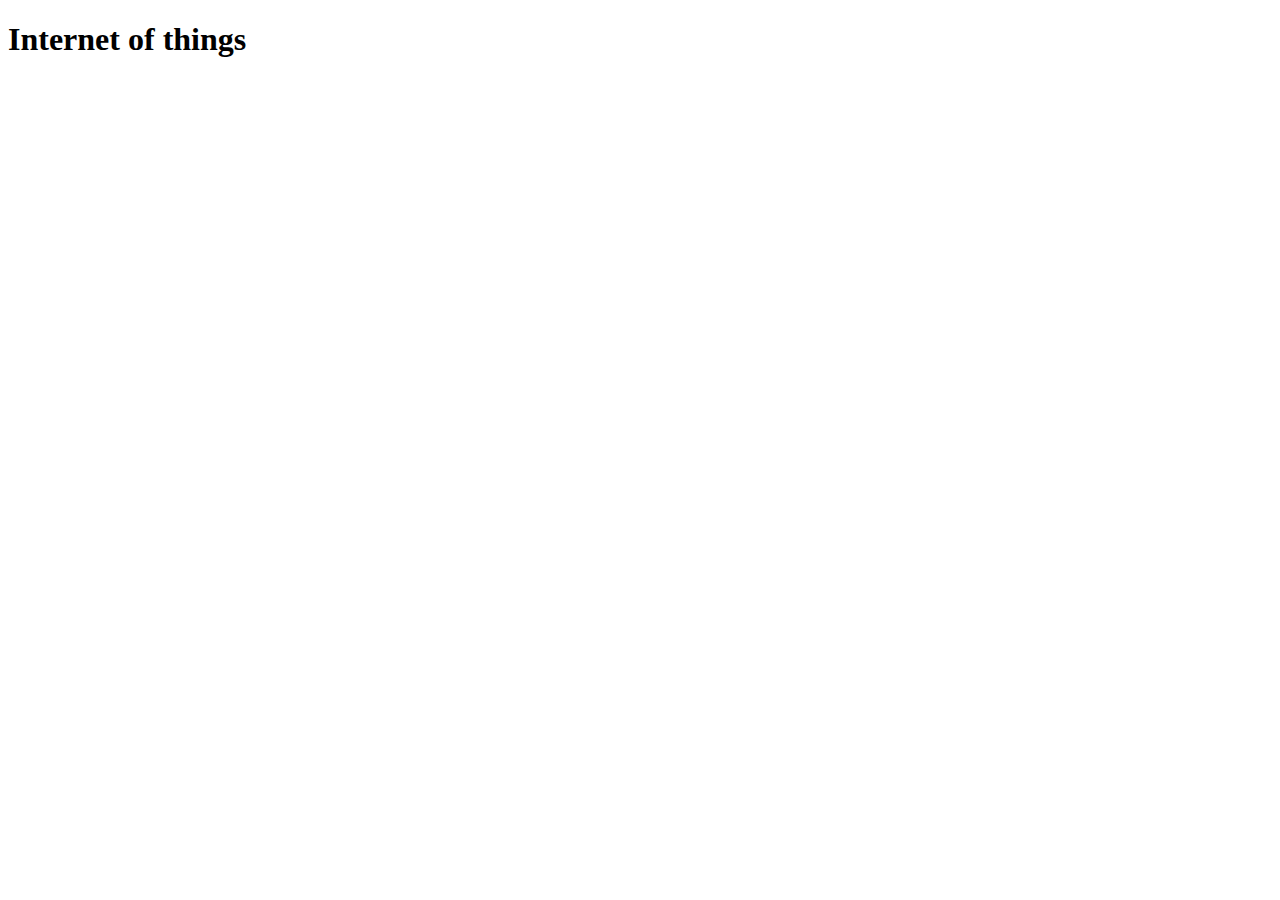
==== index.html @ 77b2b699 "first commit" ====
<!DOCTYPE html>

<html>
    <head>
        <meta charset="utf-8">
        <meta http-equiv="X-UA-Compatible" content="IE=edge">
        <title></title>
        <meta name="description" content="">
        <meta name="viewport" content="width=device-width, initial-scale=1">
        <link rel="stylesheet" href="style.css">
    </head>
    <body>
        <h1>
            Internet of things
        </h1>
       
    </body>
</html>
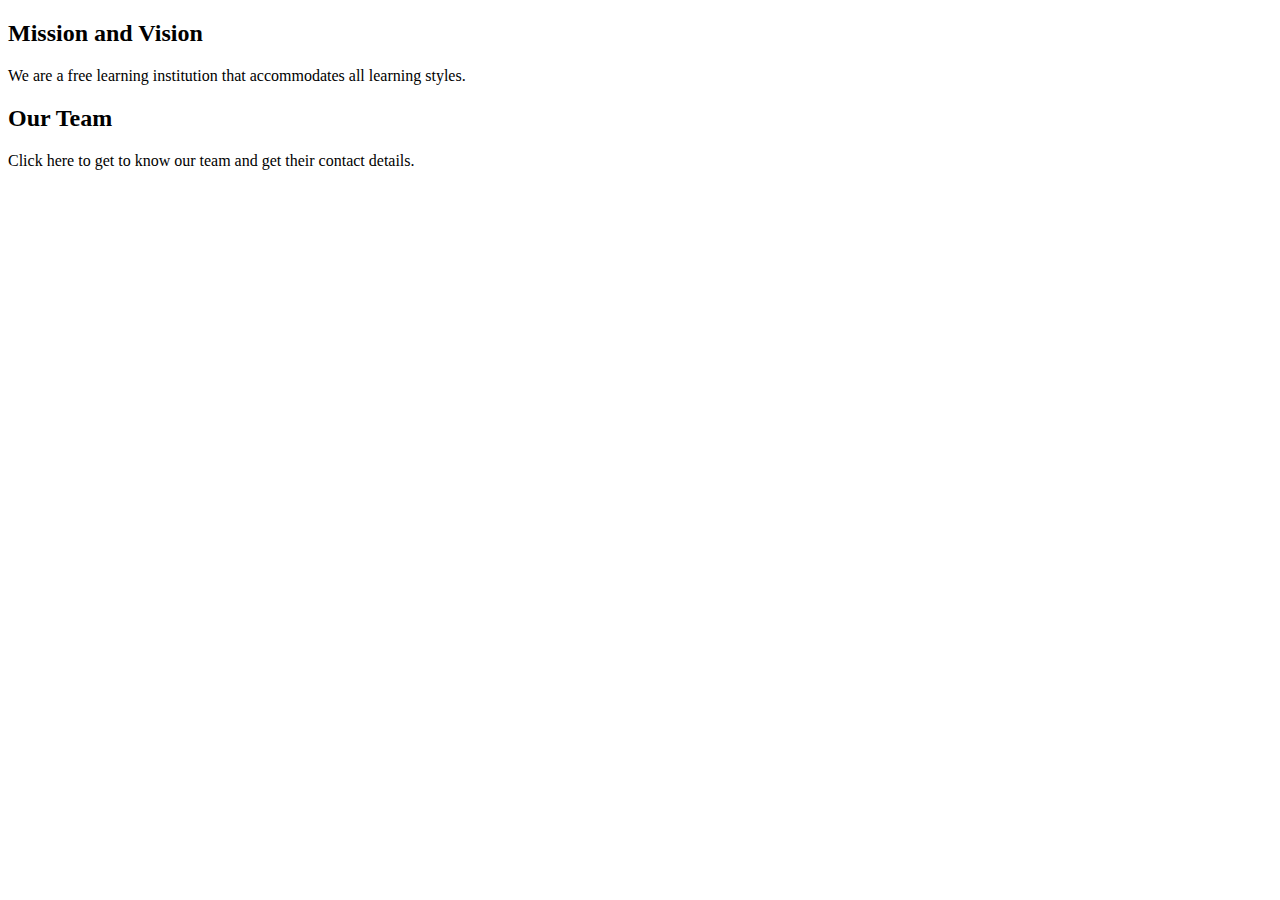
==== commit b9c13c34: "Update index.html" ====
--- a/index.html
+++ b/index.html
@@ -10,9 +10,28 @@
         <link rel="stylesheet" href="style.css">
     </head>
     <body>
-        <h1>
-            Internet of things
-        </h1>
+
+        <div class="container">
+    <div class="card" onclick="goToAboutPage()">
+      <h2>Mission and Vision</h2>
+      <p>We are a free learning institution that accommodates all learning styles.</p>
+    </div>
+
+    <div class="card" onclick="goToContactPage()">
+      <h2>Our Team</h2>
+      <p>Click here to get to know our team and get their contact details.</p>
+    </div>
+  </div>
+
+  <script>
+    function goToAboutPage() {
+      window.location.href = "about.html";
+    }
+
+    function goToContactPage() {
+      window.location.href = "contact.html";
+    }
+  </script>
        
     </body>
-</html>+</html>
--- a/style.css
+++ b/style.css
@@ -0,0 +1,52 @@
+
+
+header {
+    background-color: #FFDA95;
+    display: flex;
+    justify-content: space-around;
+    
+}
+
+.home {
+    list-style-type: none;
+    display: flex;
+        
+    }
+
+li {
+    margin: 20px;
+        
+    }
+li a {
+    text-decoration: none;
+    font-size: larger;
+    
+}  
+
+.logo {
+    padding: 5px;
+    margin: 5px;
+    
+}
+
+.contact{
+    background-color: #E89719;
+    text-align: center;
+   
+  }
+
+
+.email{
+    font-size: 1.5rem;
+    text-align: center;
+    list-style-type: none;
+    margin: 25px;
+   
+}
+
+.cell{
+    font-size: 1.5rem;
+    text-align: center;
+    list-style-type: none;
+}
+
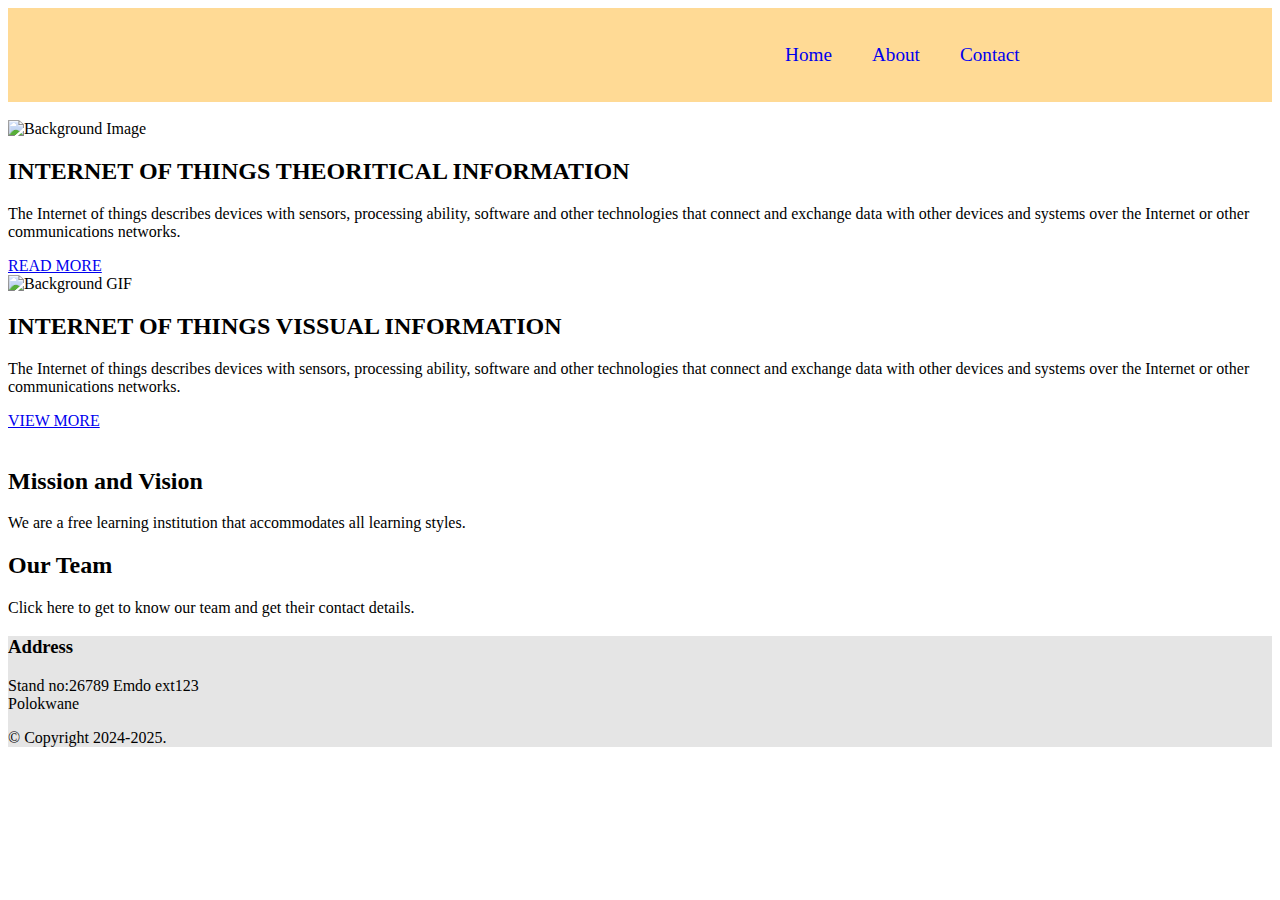
==== commit 50a1d208: "Update index.html" ====
--- a/index.html
+++ b/index.html
@@ -1,37 +1,93 @@
 <!DOCTYPE html>
+<html lang="en">
+<head>
+<meta charset="UTF-8">
+<meta name="viewport" content="width=device-width, initial-scale=1.0">
+<title>IOT Page</title>
+<link rel="stylesheet" href="style.css">
+</head>
+<body>
 
-<html>
-    <head>
-        <meta charset="utf-8">
-        <meta http-equiv="X-UA-Compatible" content="IE=edge">
-        <title></title>
-        <meta name="description" content="">
-        <meta name="viewport" content="width=device-width, initial-scale=1">
-        <link rel="stylesheet" href="style.css">
-    </head>
-    <body>
+  <div class="contents_container">
+  
+  <!--------------------------------Header Section ---------------------------------------------------------------->
+  <header>
+      <div class="logo"><img src="./Assets/Images/logo (1).jpeg" height="70px" alt=""></div>
+       <ul class="home">
+              
+              <li><a href="index.html">Home</a></li>
+              <li><a href="about.html">About</a></li>
+              <li><a href="contact.html">Contact</a></li>
 
-        <div class="container">
-    <div class="card" onclick="goToAboutPage()">
-      <h2>Mission and Vision</h2>
-      <p>We are a free learning institution that accommodates all learning styles.</p>
-    </div>
 
-    <div class="card" onclick="goToContactPage()">
-      <h2>Our Team</h2>
-      <p>Click here to get to know our team and get their contact details.</p>
-    </div>
+          </ul>
+
+  </header>
+ <br>
+
+ <!------------------------------------Information Card Section --------------------------------------------------------->
+ <div class="containerr">
+  <div class="cards" id="card1">
+      <img src="Assets/Images/IoT-internet-of-things-game.jpg" alt="Background Image">
+      <div class="card-content">
+          <h2>INTERNET OF THINGS THEORITICAL INFORMATION</h2>
+          <p>The Internet of things describes devices with sensors, processing ability, software and other technologies that connect and exchange data with other devices and systems over the Internet or other communications networks.</p>
+          <a href="#">READ MORE</a>
+      </div>
+  </div>
+  <div class="cards" id="card2">
+      <img src="Assets/Images/Iot.gif" alt="Background GIF">
+      <div class="card-content">
+          <h2>INTERNET OF THINGS VISSUAL INFORMATION </h2>
+          <p>The Internet of things describes devices with sensors, processing ability, software and other technologies that connect and exchange data with other devices and systems over the Internet or other communications networks.</p>
+          <a href="#">VIEW MORE</a>
+      </div>
+  </div>
+</div>
+
+<br>
+
+  <!---------------------------------Two cards --------------------------------------------------------------------->
+<div class="container">
+  <div class="card" onclick="goToAboutPage()">
+    <h2>Mission and Vision</h2>
+    <p>We are a free learning institution that accommodates all learning styles.</p>
   </div>
 
-  <script>
-    function goToAboutPage() {
-      window.location.href = "about.html";
-    }
+  <div class="card" onclick="goToContactPage()">
+    <h2>Our Team</h2>
+    <p>Click here to get to know our team and get their contact details.</p>
+  </div>
+</div>
 
-    function goToContactPage() {
-      window.location.href = "contact.html";
-    }
-  </script>
-       
-    </body>
+<script>
+  function goToAboutPage() {
+    window.location.href = "about.html";
+  }
+
+  function goToContactPage() {
+    window.location.href = "contact.html";
+  }
+</script>
+
+<!-------------------------------Footer Section------------------------------------------->
+<footer style="background-color: rgba(0, 0, 0, 0.1); width: 100%; text-align: horizontal;">
+   <div class="details"> 
+   <h3 class="address">Address</h3>
+     
+   Stand no:26789 Emdo ext123<br/>
+   Polokwane
+     
+       <div class="social-icons">
+      <a href="https://www.facebook.com/" class="facebook"><i class="fab fa-facebook-f"></i></a>
+      <a href="https://www.twitter.com/" class="twitter"><i class="fab fa-twitter"></i></a>
+      <a href="https://www.instagram.com/" class="instagram"><i class="fab fa-instagram"></i></a>
+    </div>
+   <p>© Copyright 2024-2025. </p>
+    </footer>
+    
+</div>
+  
+    
+</body>
 </html>
